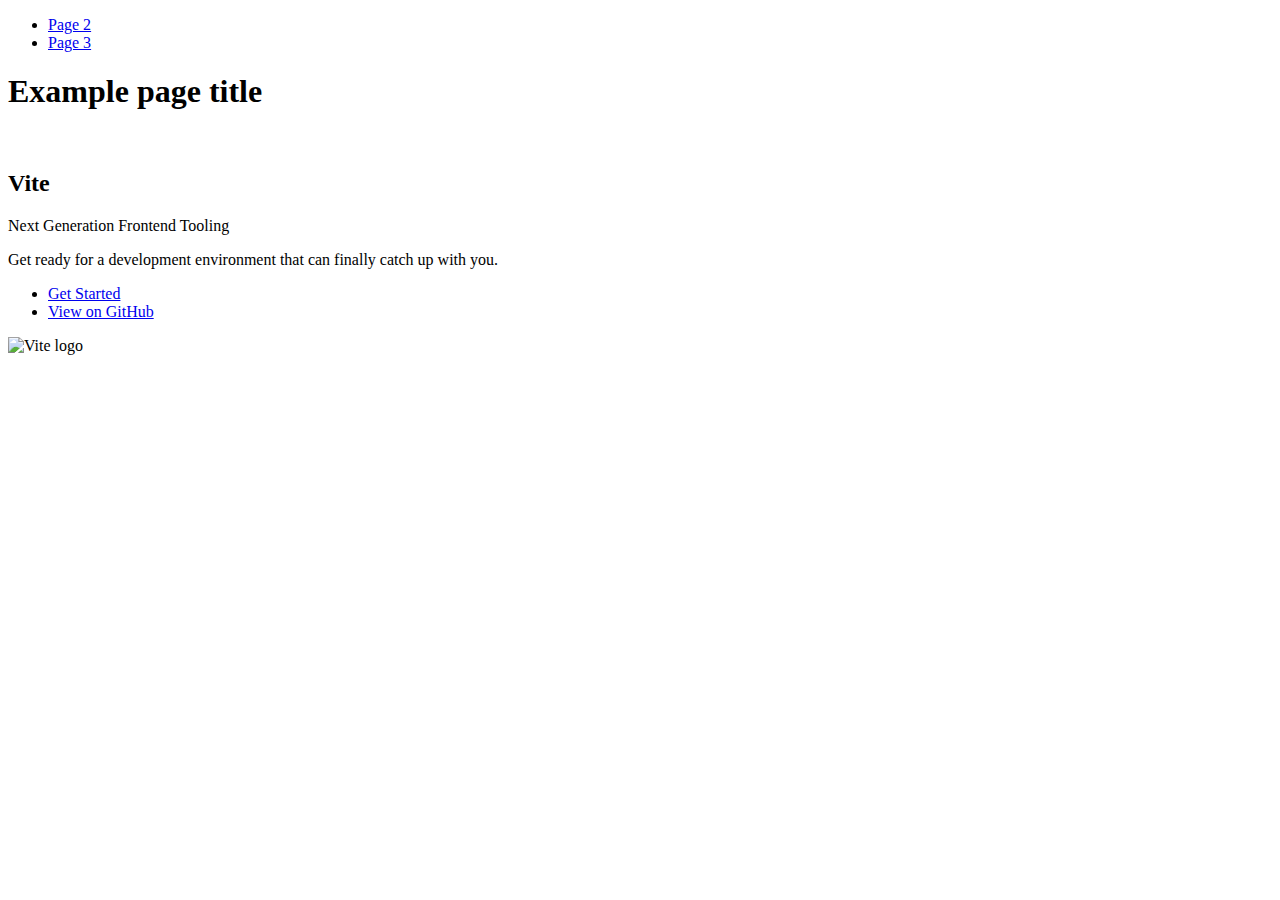
==== index.html @ e7aa7197 "Deploying to gh-pages from @ Vaddex/goit-js-hw-12@4e6fb34eb99de727c6597f602ab5b13741f44b32 🚀" ====
<!DOCTYPE html>
<html lang="en">
  <head>
    <meta charset="UTF-8" />
    <link rel="icon" type="image/svg+xml" href="/goit-js-hw-12/favicon.svg" />
    <meta name="viewport" content="width=device-width, initial-scale=1.0" />
    <title>Vanilla App Template</title>
    
    <script type="module" crossorigin src="/goit-js-hw-12/commonHelpers.js"></script>
    <link rel="stylesheet" href="/goit-js-hw-12/assets/index-10c40100.css">
  </head>
  <body>
    <header class="header">
  <nav class="nav">
    <ul class="nav-list">
      <li class="nav-item">
        <a href="./page-2.html" class="nav-link">Page 2</a>
      </li>

      <li class="nav-item">
        <a href="./page-3.html" class="nav-link">Page 3</a>
      </li>
    </ul>
  </nav>
</header>


    <section>
      <h1>Example page title</h1>
      <!-- Path to images as from index.html file -->
      <img src="/goit-js-hw-12/assets/javascript-8dac5379.svg" alt="" />
    </section>

    <!-- Loads the specified .html file -->
    <section class="vite-promo">
  <div class="container">
    <div class="wrapper">
      <h2 class="title">
        <span class="gradient">Vite</span>
      </h2>
      <p class="text">Next Generation Frontend Tooling</p>
      <p class="tagline">
        Get ready for a development environment that can finally catch up with
        you.
      </p>

      <ul class="actions">
        <li class="action">
          <a
            class="link"
            href="https://vitejs.dev/guide/"
            target="_blank"
            rel="noopener noreferrer"
            >Get Started</a
          >
        </li>
        <li class="action">
          <a
            class="link"
            href="https://github.com/vitejs/vite"
            target="_blank"
            rel="noopener noreferrer"
            >View on GitHub</a
          >
        </li>
      </ul>
    </div>

    <div class="thumb">
      <!-- Path to images as from index.html file -->
      <img
        class="pic"
        src="/goit-js-hw-12/assets/vite-logo-51249ca9.png"
        alt="Vite logo"
        width="640"
        height="640"
      />
    </div>
  </div>
</section>


    
  </body>
</html>
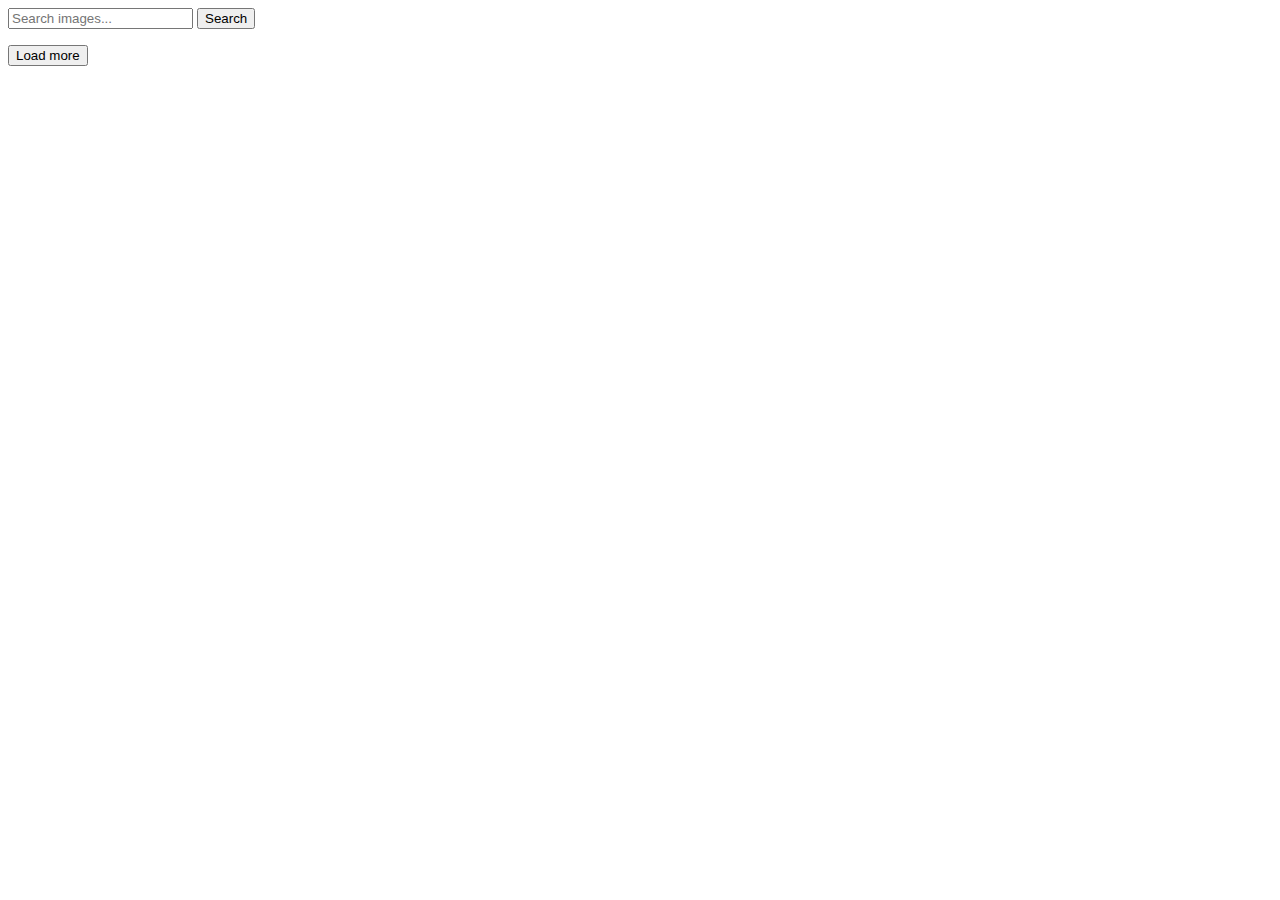
==== commit 7673511d: "Deploying to gh-pages from @ Vaddex/goit-js-hw-12@b947babfc7e9bc69638c7cfa5a1cee5edc87099b 🚀" ====
--- a/index.html
+++ b/index.html
@@ -2,84 +2,26 @@
 <html lang="en">
   <head>
     <meta charset="UTF-8" />
-    <link rel="icon" type="image/svg+xml" href="/goit-js-hw-12/favicon.svg" />
+    <link rel="icon" type="image/svg+xml" href="/goit-js-hw-12/assets/favicon-4a748afd.svg" />
     <meta name="viewport" content="width=device-width, initial-scale=1.0" />
     <title>Vanilla App Template</title>
     
     <script type="module" crossorigin src="/goit-js-hw-12/commonHelpers.js"></script>
-    <link rel="stylesheet" href="/goit-js-hw-12/assets/index-10c40100.css">
+    <link rel="modulepreload" crossorigin href="/goit-js-hw-12/assets/vendor-5401a4b0.js">
+    <link rel="stylesheet" href="/goit-js-hw-12/assets/vendor-cf6910df.css">
+    <link rel="stylesheet" href="/goit-js-hw-12/assets/index-c871f41f.css">
   </head>
   <body>
-    <header class="header">
-  <nav class="nav">
-    <ul class="nav-list">
-      <li class="nav-item">
-        <a href="./page-2.html" class="nav-link">Page 2</a>
-      </li>
-
-      <li class="nav-item">
-        <a href="./page-3.html" class="nav-link">Page 3</a>
-      </li>
-    </ul>
-  </nav>
-</header>
-
-
-    <section>
-      <h1>Example page title</h1>
-      <!-- Path to images as from index.html file -->
-      <img src="/goit-js-hw-12/assets/javascript-8dac5379.svg" alt="" />
-    </section>
-
-    <!-- Loads the specified .html file -->
-    <section class="vite-promo">
-  <div class="container">
-    <div class="wrapper">
-      <h2 class="title">
-        <span class="gradient">Vite</span>
-      </h2>
-      <p class="text">Next Generation Frontend Tooling</p>
-      <p class="tagline">
-        Get ready for a development environment that can finally catch up with
-        you.
-      </p>
-
-      <ul class="actions">
-        <li class="action">
-          <a
-            class="link"
-            href="https://vitejs.dev/guide/"
-            target="_blank"
-            rel="noopener noreferrer"
-            >Get Started</a
-          >
-        </li>
-        <li class="action">
-          <a
-            class="link"
-            href="https://github.com/vitejs/vite"
-            target="_blank"
-            rel="noopener noreferrer"
-            >View on GitHub</a
-          >
-        </li>
-      </ul>
-    </div>
-
-    <div class="thumb">
-      <!-- Path to images as from index.html file -->
-      <img
-        class="pic"
-        src="/goit-js-hw-12/assets/vite-logo-51249ca9.png"
-        alt="Vite logo"
-        width="640"
-        height="640"
-      />
-    </div>
+  <form class="search-form">
+    <input class="input" type="text" name="input" placeholder="Search images..." />
+    <button class="button" type="submit">Search</button>
+  </form>
+  <span class="loader hide"></span>
+  
+  <div class="wrapper-pictures">
+    <ul class="pictures-list"></ul>
   </div>
-</section>
-
-
+  <button class="button-load" type="btn">Load more</button>
     
   </body>
 </html>
